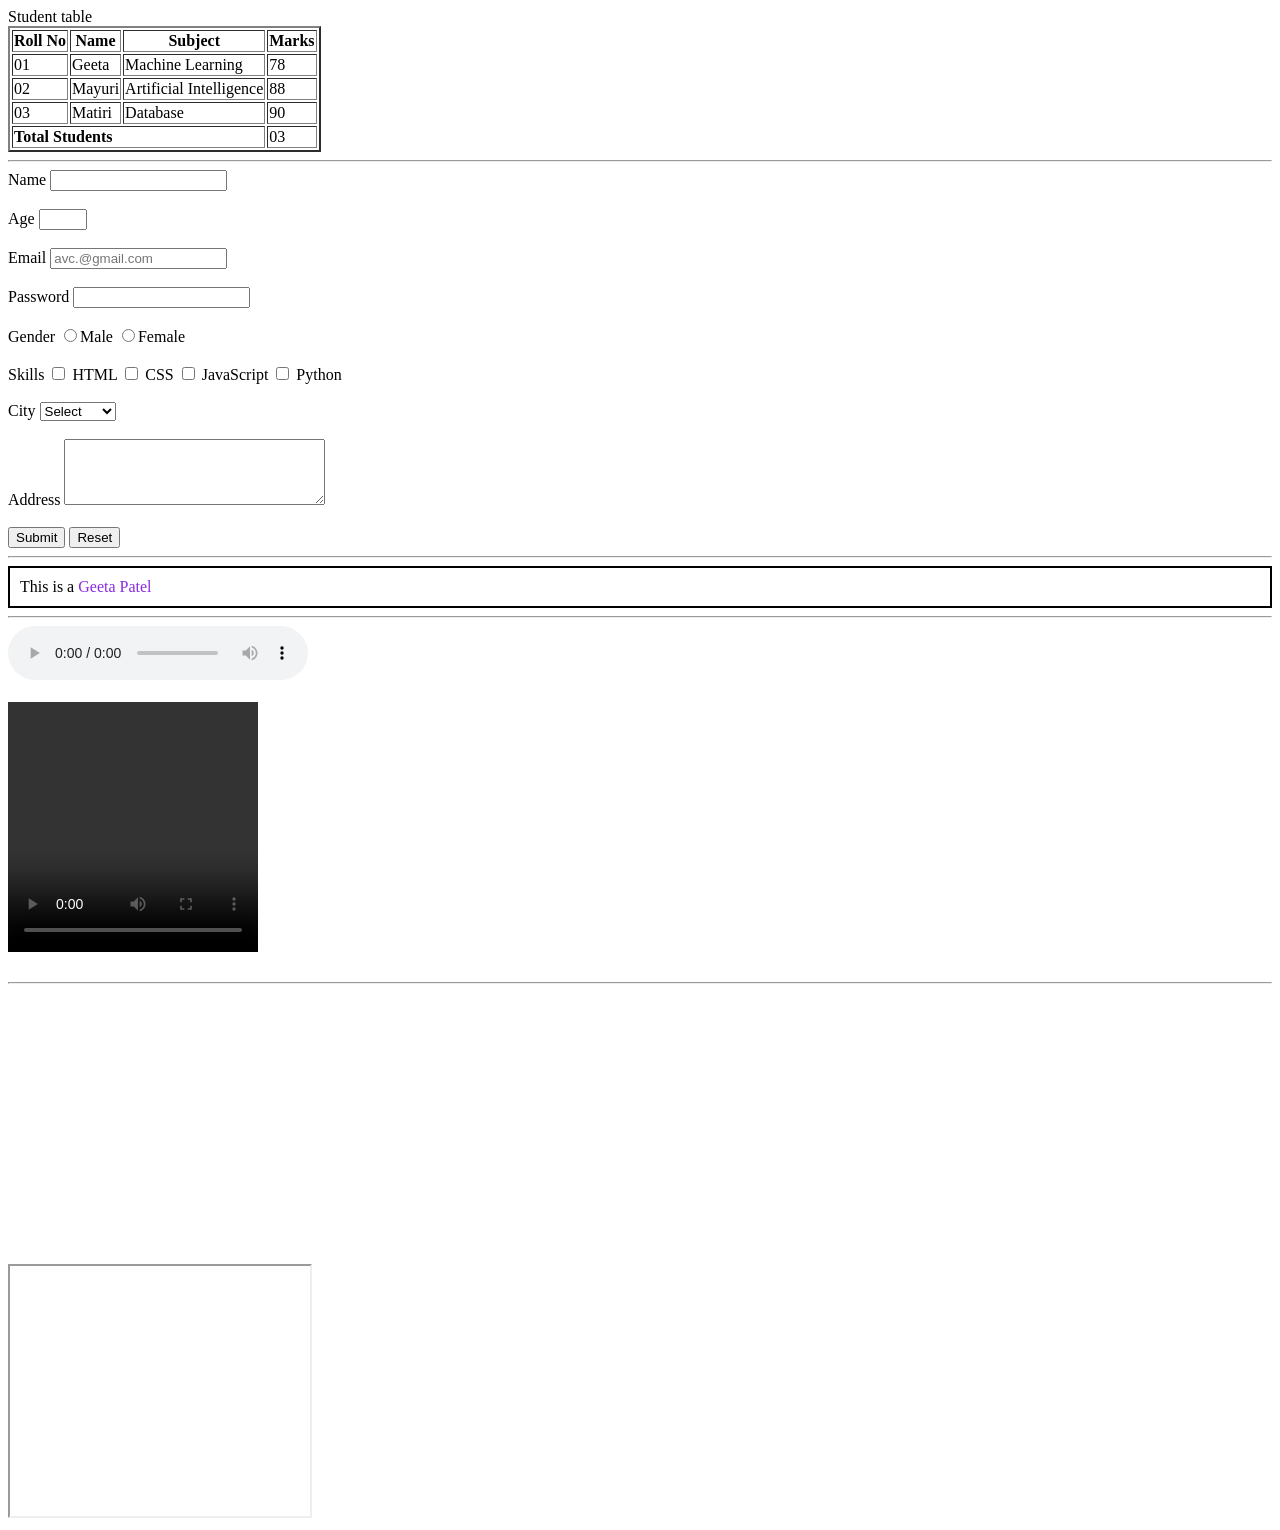
==== pharse2.html @ 1449663f "first commit" ====
<!DOCTYPE html>
<html lang="en">
<head>
    <meta charset="UTF-8">
    <meta name="viewport" content="width=device-width, initial-scale=1.0">
    <title> Basic of html  </title>
</head>
<body>
    <main>
        <section>
            <div>
                Student table 
    <table border="2">
        <thead>
            <tr>
                <th> Roll No </th>
                <th> Name </th>
                <th> Subject </th>
                <th> Marks </th>
            </tr>
        </thead>
        <tbody>
            <tr>
                <td> 01 </td>
                <td> Geeta </td>
                <td> Machine Learning </td>
                <td> 78</td>
            </tr>
            <tr> 
                <td> 02 </td>
                <td> Mayuri </td>
                <td> Artificial Intelligence </td>
                <td> 88 </td>
            </tr>
            <tr> 
                <td> 03 </td>
                <td> Matiri </td>
                <td> Database</td>
                <td> 90</td>
            </tr>
        </tbody>
        <tfoot> 
            <tr> 
                <td colspan="3"> <strong> Total Students </strong></td>
                <td> 03 </td>
            </tr>
        </tfoot>
    </table>
    <hr>
            </div>
        </section>
<section> 
    <div>
    <form action="#" method="post">
       <label> Name </label>
            <input type="text" id="name" name="name" required> <br><br>

        <label> Age </label>
        <input type="number" id="Age" name="Age" min="20" max="55" required> <br> <br> 

       <label> Email </label>
       <input type="email" id="email" name="email" placeholder="avc.@gmail.com" required> <br><br> 

       <label> Password </label>
        <input type="password" id="Password" name="Password" required title="at least 6 characters "><br><br>

        <label> Gender </label>
        <input type="radio" id="Male" name="Gender" value="Male" ><label>Male </label>
        <input type="radio" id="Female" name="Gender" value="Female" ><label>Female </label><br> <br>

        <label> Skills </label>
        <input type="checkbox" id="HTML" name="Skills" value="HTML"> <label>HTML</label>
        <input type="checkbox" id="CSS" name="Skills" value="CSS"> <label>CSS</label>
        <input type="checkbox" id="JavaScript" name="Skills" value="JavaScript"> <label>JavaScript</label>
        <input type="checkbox" id="Python" name="Skills" value="Python"> <label>Python</label> <br> <br> 

        <label> City </label>
        <select id="City" name="City">
            <option value=""> Select </option>
            <option value="Kolhapur"> Kolhapur </option>
            <option value="Satara"> Satara </option>
            <option value="Mumbai"> Mumbai </option>
            <option value="Pune"> Pune </option>
        </select> <br><br>

        <label> Address </label>
        <textarea id="Address" name="Address" rows="4" cols="30"></textarea> <br> <br> 

        <button type="submit"> Submit </button>
        <button type="reset"> Reset </button>
    </form>
    <hr>
    <div style="border: 2px solid black; padding: 10px;"> This is a <span style="color: blueviolet;"> Geeta Patel </span></div> 
    <hr>

    <audio controls>
    <source src="audio.mp3" type="audio/mpeg"> 
    Your browser does not support the audio tag.
    </audio> <br><br>

    <video width="250" height="250" controls>
    <source src="video.mp4" type="video/mp4">
    Your browser does not support the video tag.
    </video> <br> <br>
<hr> 
</div>
</section>
<section>
    <div> 
<iframe
width="300" height="250" style="border:0;"
src="https://www.google.com/maps/embed?pb=!1m18!1m12!1m3!1d3782.927495645205!2d74.47626321489194!3d16.685345888553623!2m3!1f0!2f0!3f0!3m2!1i1024!2i768!4f13.1!3m3!1m2!1s0x3bc102f8ff22c5f7%3A0xabcdef123456!2sIchalkaranji!5e0!3m2!1sen!2sin!4v1625600000000" allowfullscreen="" loading="lazy"></iframe>
<br><br>
<iframe 
width="300" height="250"
src="https://www.youtube.com/embed/AETFvQonfV8" allowfullscreen></iframe>
</div>
</section>
 </main>
</body>
</html>
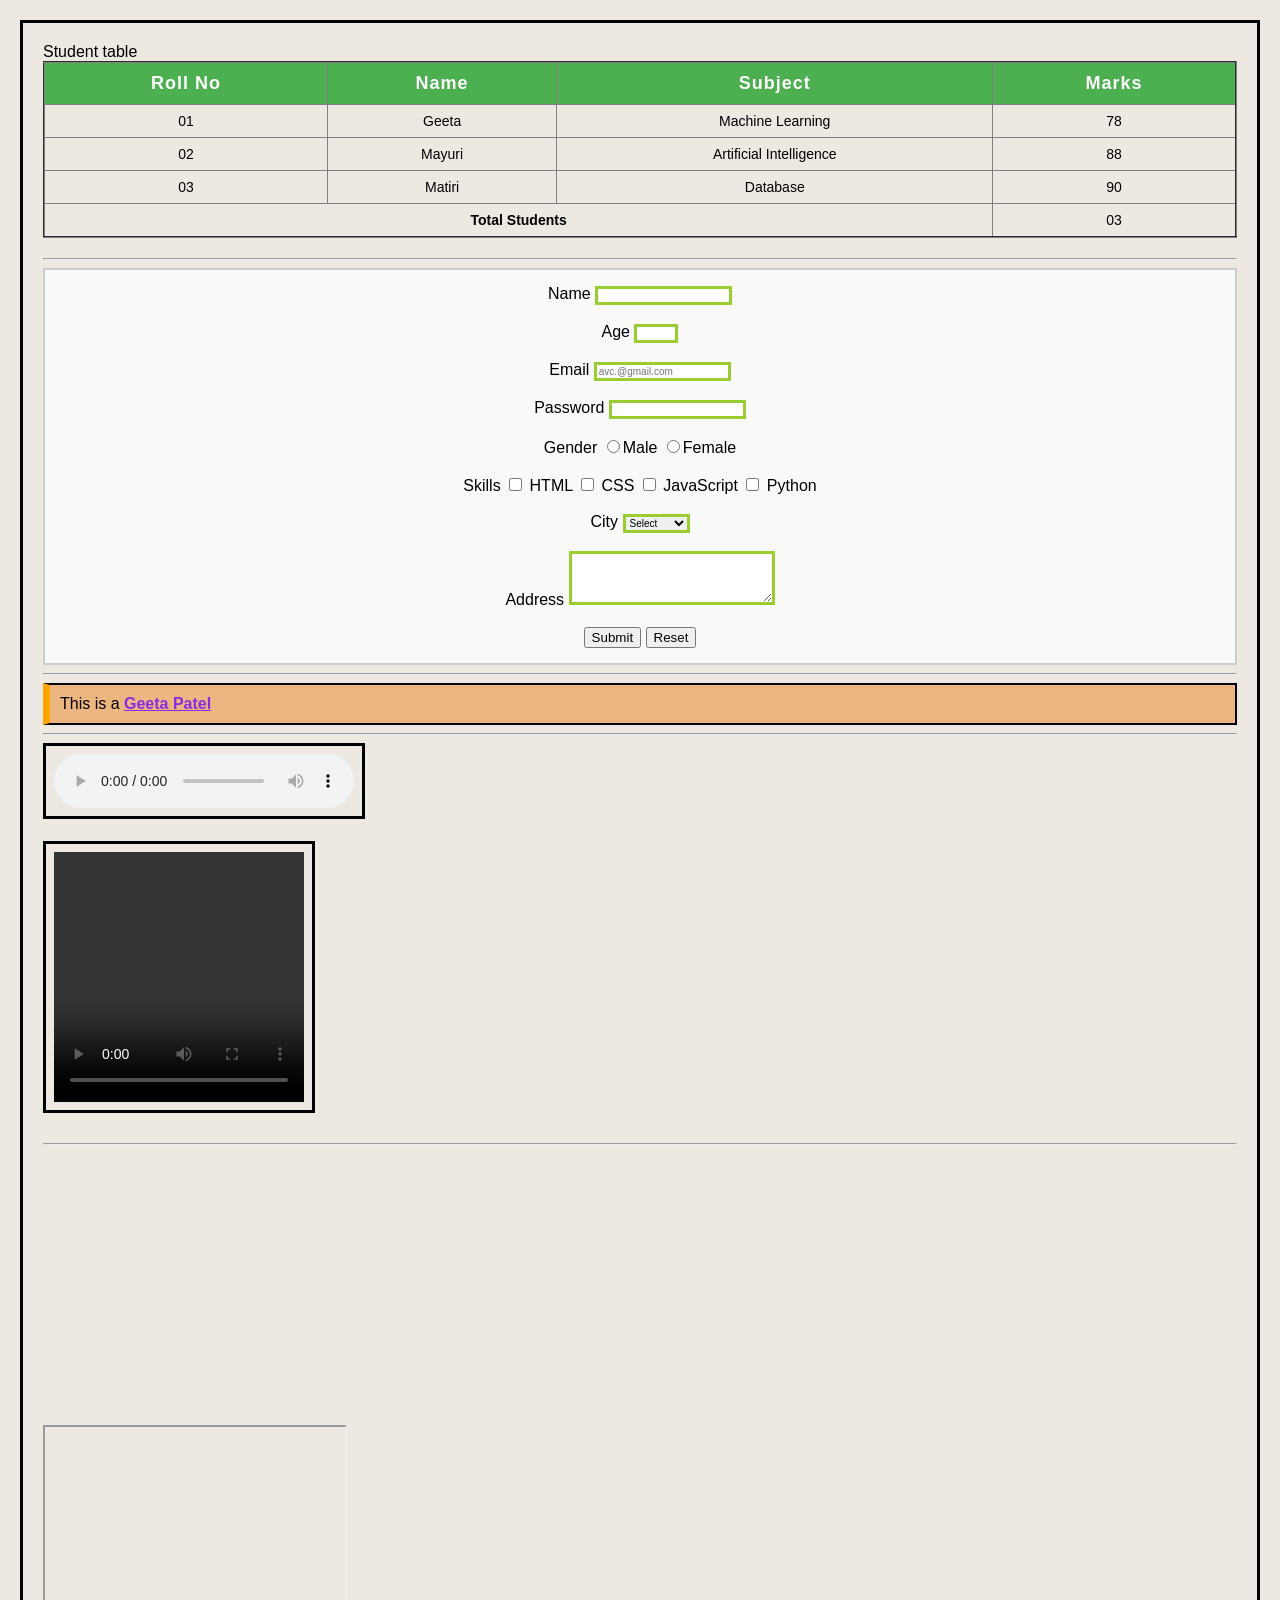
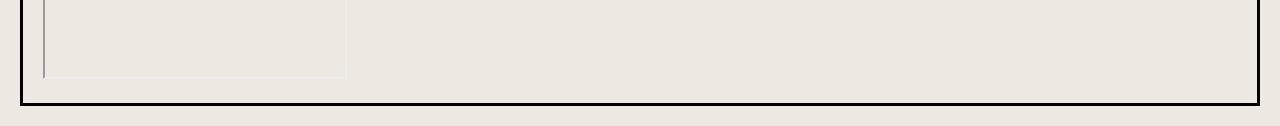
==== commit a5b0bfa1: "new changes" ====
--- a/pharse2.html
+++ b/pharse2.html
@@ -4,6 +4,53 @@
     <meta charset="UTF-8">
     <meta name="viewport" content="width=device-width, initial-scale=1.0">
     <title> Basic of html  </title>
+    <style>
+      body {
+            background-color:rgb(237, 232, 225);         
+            font-family: Arial;   
+            margin: 20px;                   
+        } 
+        main {
+            padding: 20px;                      
+            border: 3px solid black;           
+        } 
+        table {
+            width: 100%;                       
+            border-collapse: collapse;
+            text-align: center;              
+            margin-bottom: 20px;
+        }
+        th {
+            background-color: #4CAF50;
+            color: white;                       
+            padding: 10px;
+            font-size: 18px;                   
+            letter-spacing: 1px;              
+        }
+        td {
+            padding: 8px;
+            font-size: 14px;
+        }
+        form {
+            background-color: #f9f9f9;
+            padding: 15px;
+            border: 2px solid #ccc;
+            text-align: center;                
+        }
+        input, select, textarea {
+            border: 3px solid yellowgreen;
+            font-size: 10px;
+        }
+        span {
+            color: blueviolet;
+            font-weight: bold;
+            text-decoration: underline;
+        }
+        audio, video {
+            border: 3px solid black;
+            padding: 8px;
+        }
+    </style>
 </head>
 <body>
     <main>
@@ -90,7 +137,8 @@
         <button type="reset"> Reset </button>
     </form>
     <hr>
-    <div style="border: 2px solid black; padding: 10px;"> This is a <span style="color: blueviolet;"> Geeta Patel </span></div> 
+    <div style="border: 2px solid black; padding: 10px;border-left: 7px solid orange;
+            background-color:rgb(236, 182, 128)"> This is a <span style="color: blueviolet;"> Geeta Patel </span></div> 
     <hr>
 
     <audio controls>
@@ -108,7 +156,7 @@
 <section>
     <div> 
 <iframe
-width="300" height="250" style="border:0;"
+width="300" height="250" style="border:0;" 
 src="https://www.google.com/maps/embed?pb=!1m18!1m12!1m3!1d3782.927495645205!2d74.47626321489194!3d16.685345888553623!2m3!1f0!2f0!3f0!3m2!1i1024!2i768!4f13.1!3m3!1m2!1s0x3bc102f8ff22c5f7%3A0xabcdef123456!2sIchalkaranji!5e0!3m2!1sen!2sin!4v1625600000000" allowfullscreen="" loading="lazy"></iframe>
 <br><br>
 <iframe 
